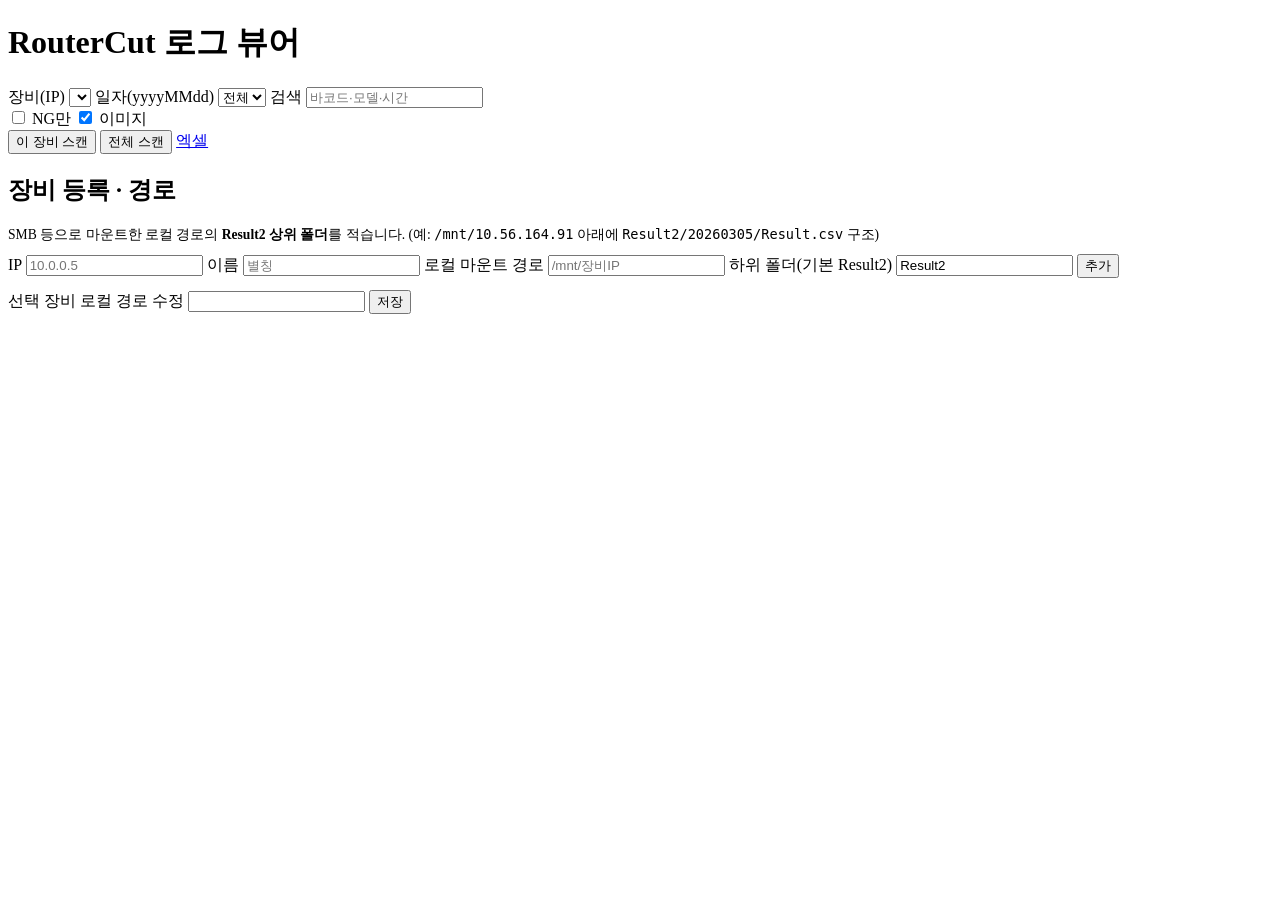
==== templates/index.html @ 77768dec "Initial commit: Flask routercut log viewer and scanner" ====
<!DOCTYPE html>
<html lang="ko">
<head>
  <meta charset="utf-8"/>
  <meta name="viewport" content="width=device-width, initial-scale=1"/>
  <title>RouterCut Log</title>
  <link rel="stylesheet" href="{{ url_for('static', filename='style.css') }}"/>
</head>
<body>
<header class="top">
  <h1>RouterCut 로그 뷰어</h1>
  <div class="toolbar">
    <label class="field">장비(IP)
      <select id="hostSelect"></select>
    </label>
    <label class="field">일자(yyyyMMdd)
      <select id="dateSelect">
        <option value="">전체</option>
      </select>
    </label>
    <label class="field">검색
      <input id="searchInput" type="search" placeholder="바코드·모델·시간"/>
    </label>
    <div class="toggles">
      <label class="toggle"><input type="checkbox" id="ngOnly"/> NG만</label>
      <label class="toggle"><input type="checkbox" id="showImg" checked/> 이미지</label>
    </div>
    <button type="button" class="primary" id="btnScan">이 장비 스캔</button>
    <button type="button" id="btnScanAll">전체 스캔</button>
    <a class="btn" id="btnExport" href="#">엑셀</a>
  </div>
</header>

<main>
  <div class="stats" id="stats"></div>
  <div id="tableHost" class="table-wrap"></div>

  <section class="panel">
    <h2>장비 등록 · 경로</h2>
    <p style="margin:0 0 10px;font-size:0.85rem;color:var(--muted)">
      SMB 등으로 마운트한 로컬 경로의 <strong>Result2 상위 폴더</strong>를 적습니다.
      (예: <code>/mnt/10.56.164.91</code> 아래에 <code>Result2/20260305/Result.csv</code> 구조)
    </p>
    <div class="grid-form">
      <label class="field">IP
        <input id="newIp" type="text" placeholder="10.0.0.5"/>
      </label>
      <label class="field">이름
        <input id="newName" type="text" placeholder="별칭"/>
      </label>
      <label class="field">로컬 마운트 경로
        <input id="newRoot" type="text" placeholder="/mnt/장비IP"/>
      </label>
      <label class="field">하위 폴더(기본 Result2)
        <input id="newSub" type="text" value="Result2"/>
      </label>
      <button type="button" class="primary" id="btnAddHost">추가</button>
    </div>
    <div class="msg" id="hostMsg"></div>
    <div style="margin-top:12px">
      <label class="field">선택 장비 로컬 경로 수정
        <input id="editRoot" type="text"/>
      </label>
      <button type="button" id="btnSaveHost">저장</button>
    </div>
  </section>
</main>

<script>
(function () {
  const $ = (id) => document.getElementById(id);

  const state = { hosts: [], columns: [], rows: [] };

  async function fetchJSON(url, opt) {
    const r = await fetch(url, opt);
    const data = await r.json().catch(() => ({}));
    if (!r.ok) throw new Error(data.error || r.statusText);
    return data;
  }

  async function loadHosts() {
    state.hosts = await fetchJSON("/api/hosts");
    const sel = $("hostSelect");
    sel.innerHTML = state.hosts.map(h =>
      `<option value="${h.id}">${h.ip} — ${h.name || ""}</option>`
    ).join("");
    const h = state.hosts.find(x => x.id === +sel.value) || state.hosts[0];
    if (h) {
      $("editRoot").value = h.local_root || "";
    }
  }

  async function loadDates() {
    const hid = $("hostSelect").value;
    const q = hid ? `?host_id=${encodeURIComponent(hid)}` : "";
    const dates = await fetchJSON("/api/dates" + q);
    const ds = $("dateSelect");
    const cur = ds.value;
    ds.innerHTML = `<option value="">전체</option>` +
      dates.map(d => `<option value="${d}">${d}</option>`).join("");
    if ([...ds.options].some(o => o.value === cur)) ds.value = cur;
  }

  function queryParams() {
    const p = new URLSearchParams();
    const hid = $("hostSelect").value;
    const d = $("dateSelect").value;
    const q = $("searchInput").value.trim();
    if (hid) p.set("host_id", hid);
    if (d) p.set("date", d);
    if (q) p.set("q", q);
    if ($("ngOnly").checked) p.set("ng_only", "1");
    p.set("pivot", "1");
    return p;
  }

  function updateExportLink() {
    const p = queryParams();
    $("btnExport").href = "/api/export.xlsx?" + p.toString();
  }

  async function loadRecords() {
    updateExportLink();
    const host = $("tableHost");
    host.classList.add("loading");
    try {
      const p = queryParams();
      const data = await fetchJSON("/api/records?" + p.toString());
      state.columns = data.columns || [];
      state.rows = data.rows || [];
      renderTable();
      $("stats").textContent = `행 ${state.rows.length.toLocaleString()} · 피벗 컬럼 ${state.columns.length}개`;
    } catch (e) {
      $("stats").textContent = "오류: " + e.message;
      host.innerHTML = "";
    } finally {
      host.classList.remove("loading");
    }
  }

  function hideCols() {
    const hide = new Set(["has_ng"]);
    if (!$("showImg").checked) hide.add("image_file");
    return hide;
  }

  function renderTable() {
    const hide = hideCols();
    const cols = state.columns.filter(c => !hide.has(c));
    const showImage = $("showImg").checked;
    let html = "<table class='data'><thead><tr>";
    for (const c of cols) {
      if (c === "image_file" && showImage) {
        html += "<th>image</th>";
        continue;
      }
      html += `<th>${escapeHtml(c)}</th>`;
    }
    html += "</tr></thead><tbody>";
    for (const row of state.rows) {
      const ng = row.has_ng;
      html += `<tr class="${ng ? "row-ng" : ""}">`;
      for (const c of cols) {
        if (c === "image_file" && showImage) {
          html += "<td>" + imageCell(row) + "</td>";
          continue;
        }
        const v = row[c];
        let cls = "";
        if (typeof v === "string" && v === "OK") cls = "cell-ok";
        if (typeof v === "string" && v === "NG") cls = "cell-ng";
        html += `<td class="${cls}">${formatCell(v)}</td>`;
      }
      html += "</tr>";
    }
    html += "</tbody></table>";
    $("tableHost").innerHTML = html;
  }

  function imageCell(row) {
    const f = row.image_file;
    if (!f) return "";
    const p = new URLSearchParams({
      host_id: String(row.host_id),
      folder_date: row.folder_date || "",
      file: f
    });
    const u = "/api/image?" + p.toString();
    return `<img class="thumb" src="${escapeHtml(u)}" alt="" loading="lazy"
      onerror="this.replaceWith(document.createTextNode('–'))"/>`;
  }

  function formatCell(v) {
    if (v === null || v === undefined) return "";
    if (typeof v === "boolean") return v ? "Y" : "";
    return escapeHtml(String(v));
  }

  function escapeHtml(s) {
    return s.replace(/&/g, "&amp;")
      .replace(/</g, "&lt;")
      .replace(/>/g, "&gt;")
      .replace(/"/g, "&quot;");
  }

  $("hostSelect").addEventListener("change", async () => {
    const h = state.hosts.find(x => x.id === +$("hostSelect").value);
    if (h) $("editRoot").value = h.local_root || "";
    await loadDates();
    await loadRecords();
  });
  $("dateSelect").addEventListener("change", loadRecords);
  $("searchInput").addEventListener("input", debounce(loadRecords, 320));
  $("ngOnly").addEventListener("change", loadRecords);
  $("showImg").addEventListener("change", renderTable);

  function debounce(fn, ms) {
    let t;
    return function () {
 clearTimeout(t);
      t = setTimeout(() => fn.apply(this, arguments), ms);
    };
  }

  $("btnScan").addEventListener("click", async () => {
    const hid = $("hostSelect").value;
    if (!hid) return;
    $("btnScan").disabled = true;
    try {
      const res = await fetchJSON(`/api/hosts/${hid}/scan`, { method: "POST" });
      $("stats").textContent = res.ok
        ? `스캔 완료 — 처리 ${res.rows}행 · 폴더 ${(res.folders || []).join(", ")}`
        : "스캔 실패: " + (res.error || "");
      await loadDates();
      await loadRecords();
    } catch (e) {
      $("stats").textContent = "스캔 오류: " + e.message;
    } finally {
      $("btnScan").disabled = false;
    }
  });

  $("btnScanAll").addEventListener("click", async () => {
    $("btnScanAll").disabled = true;
    try {
      const res = await fetchJSON("/api/scan_all", { method: "POST" });
      const parts = (res.results || []).map(x =>
        `#${x.host_id}: ${x.ok ? x.rows + "행" : x.error}`
      );
      $("stats").textContent = parts.join(" · ");
      await loadDates();
      await loadRecords();
    } catch (e) {
      $("stats").textContent = "오류: " + e.message;
    } finally {
      $("btnScanAll").disabled = false;
    }
  });

  $("btnAddHost").addEventListener("click", async () => {
    const ip = $("newIp").value.trim();
    const name = $("newName").value.trim();
    const local_root = $("newRoot").value.trim();
    const result_subdir = ($("newSub").value.trim() || "Result2");
    $("hostMsg").textContent = "";
    if (!ip || !local_root) {
      $("hostMsg").textContent = "IP와 로컬 경로는 필수입니다.";
      $("hostMsg").className = "msg err";
      return;
    }
    try {
      await fetchJSON("/api/hosts", {
        method: "POST",
        headers: { "Content-Type": "application/json" },
        body: JSON.stringify({ ip, name, local_root, result_subdir })
      });
      $("hostMsg").textContent = "등록됨.";
      $("hostMsg").className = "msg ok";
      $("newIp").value = "";
      $("newName").value = "";
      $("newRoot").value = "";
      await loadHosts();
      await loadDates();
    } catch (e) {
      $("hostMsg").textContent = e.message;
      $("hostMsg").className = "msg err";
    }
  });

  $("btnSaveHost").addEventListener("click", async () => {
    const hid = $("hostSelect").value;
    const local_root = $("editRoot").value.trim();
    $("hostMsg").textContent = "";
    if (!hid) return;
    try {
      await fetchJSON(`/api/hosts/${hid}`, {
        method: "PATCH",
        headers: { "Content-Type": "application/json" },
        body: JSON.stringify({ local_root })
      });
      $("hostMsg").textContent = "경로 저장됨.";
      $("hostMsg").className = "msg ok";
      await loadHosts();
    } catch (e) {
      $("hostMsg").textContent = e.message;
      $("hostMsg").className = "msg err";
    }
  });

  (async function init() {
    await loadHosts();
    await loadDates();
    await loadRecords();
  })();
})();
</script>
</body>
</html>
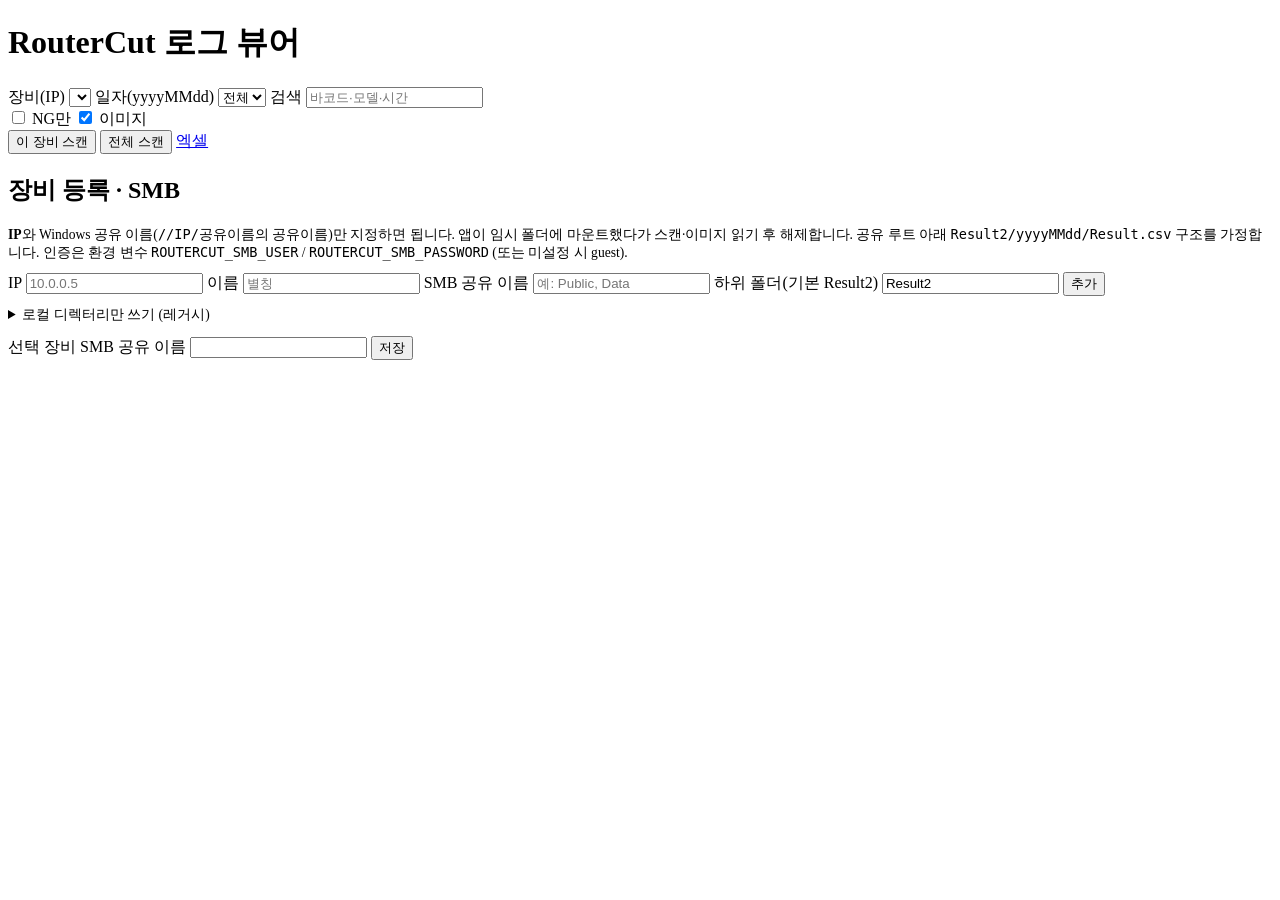
==== commit 31aa67fa: "feat: dynamic SMB mount to ephemeral paths (no /mnt/<ip>) - Add smb_mount with refcount mount/umount" ====
--- a/templates/index.html
+++ b/templates/index.html
@@ -36,10 +36,12 @@
   <div id="tableHost" class="table-wrap"></div>
 
   <section class="panel">
-    <h2>장비 등록 · 경로</h2>
+    <h2>장비 등록 · SMB</h2>
     <p style="margin:0 0 10px;font-size:0.85rem;color:var(--muted)">
-      SMB 등으로 마운트한 로컬 경로의 <strong>Result2 상위 폴더</strong>를 적습니다.
-      (예: <code>/mnt/10.56.164.91</code> 아래에 <code>Result2/20260305/Result.csv</code> 구조)
+      <strong>IP</strong>와 Windows 공유 이름(<code>//IP/공유이름</code>의 공유이름)만 지정하면 됩니다.
+      앱이 임시 폴더에 마운트했다가 스캔·이미지 읽기 후 해제합니다. 공유 루트 아래
+      <code>Result2/yyyyMMdd/Result.csv</code> 구조를 가정합니다. 인증은 환경 변수
+      <code>ROUTERCUT_SMB_USER</code> / <code>ROUTERCUT_SMB_PASSWORD</code> (또는 미설정 시 guest).
     </p>
     <div class="grid-form">
       <label class="field">IP
@@ -48,18 +50,24 @@
       <label class="field">이름
         <input id="newName" type="text" placeholder="별칭"/>
       </label>
-      <label class="field">로컬 마운트 경로
-        <input id="newRoot" type="text" placeholder="/mnt/장비IP"/>
+      <label class="field">SMB 공유 이름
+        <input id="newShare" type="text" placeholder="예: Public, Data"/>
       </label>
       <label class="field">하위 폴더(기본 Result2)
         <input id="newSub" type="text" value="Result2"/>
       </label>
       <button type="button" class="primary" id="btnAddHost">추가</button>
     </div>
+    <details style="margin-top:10px;font-size:0.85rem;color:var(--muted)">
+      <summary>로컬 디렉터리만 쓰기 (레거시)</summary>
+      <label class="field" style="margin-top:8px">절대 경로 (공유 이름 비울 때)
+        <input id="newLocalRoot" type="text" placeholder="/이미/마운트된/경로"/>
+      </label>
+    </details>
     <div class="msg" id="hostMsg"></div>
     <div style="margin-top:12px">
-      <label class="field">선택 장비 로컬 경로 수정
-        <input id="editRoot" type="text"/>
+      <label class="field"><span id="editLabel">선택 장비 SMB 공유 이름</span>
+        <input id="editPath" type="text"/>
       </label>
       <button type="button" id="btnSaveHost">저장</button>
     </div>
@@ -86,8 +94,18 @@
       `<option value="${h.id}">${h.ip} — ${h.name || ""}</option>`
     ).join("");
     const h = state.hosts.find(x => x.id === +sel.value) || state.hosts[0];
-    if (h) {
-      $("editRoot").value = h.local_root || "";
+    syncEditPanel(h);
+  }
+
+  function syncEditPanel(h) {
+    if (!h) return;
+    const sh = (h.smb_share || "").trim();
+    if (sh) {
+      $("editLabel").textContent = "선택 장비 SMB 공유 이름";
+      $("editPath").value = sh;
+    } else {
+      $("editLabel").textContent = "선택 장비 로컬 절대 경로";
+      $("editPath").value = h.local_root || "";
     }
   }
 
@@ -206,7 +224,7 @@
 
   $("hostSelect").addEventListener("change", async () => {
     const h = state.hosts.find(x => x.id === +$("hostSelect").value);
-    if (h) $("editRoot").value = h.local_root || "";
+    if (h) syncEditPanel(h);
     await loadDates();
     await loadRecords();
   });
@@ -261,25 +279,30 @@
   $("btnAddHost").addEventListener("click", async () => {
     const ip = $("newIp").value.trim();
     const name = $("newName").value.trim();
-    const local_root = $("newRoot").value.trim();
+    const smb_share = $("newShare").value.trim();
+    const local_root = $("newLocalRoot").value.trim();
     const result_subdir = ($("newSub").value.trim() || "Result2");
     $("hostMsg").textContent = "";
-    if (!ip || !local_root) {
-      $("hostMsg").textContent = "IP와 로컬 경로는 필수입니다.";
+    if (!ip || (!smb_share && !local_root)) {
+      $("hostMsg").textContent = "IP와 SMB 공유 이름(또는 로컬 절대 경로)이 필요합니다.";
       $("hostMsg").className = "msg err";
       return;
     }
     try {
+      const body = { ip, name, result_subdir };
+      if (smb_share) body.smb_share = smb_share;
+      if (local_root) body.local_root = local_root;
       await fetchJSON("/api/hosts", {
         method: "POST",
         headers: { "Content-Type": "application/json" },
-        body: JSON.stringify({ ip, name, local_root, result_subdir })
+        body: JSON.stringify(body)
       });
       $("hostMsg").textContent = "등록됨.";
       $("hostMsg").className = "msg ok";
       $("newIp").value = "";
       $("newName").value = "";
-      $("newRoot").value = "";
+      $("newShare").value = "";
+      $("newLocalRoot").value = "";
       await loadHosts();
       await loadDates();
     } catch (e) {
@@ -290,14 +313,18 @@
 
   $("btnSaveHost").addEventListener("click", async () => {
     const hid = $("hostSelect").value;
-    const local_root = $("editRoot").value.trim();
+    const val = $("editPath").value.trim();
     $("hostMsg").textContent = "";
     if (!hid) return;
+    const h = state.hosts.find(x => x.id === +hid);
+    const body = (h && (h.smb_share || "").trim())
+      ? { smb_share: val }
+      : { local_root: val };
     try {
       await fetchJSON(`/api/hosts/${hid}`, {
         method: "PATCH",
         headers: { "Content-Type": "application/json" },
-        body: JSON.stringify({ local_root })
+        body: JSON.stringify(body)
       });
       $("hostMsg").textContent = "경로 저장됨.";
       $("hostMsg").className = "msg ok";
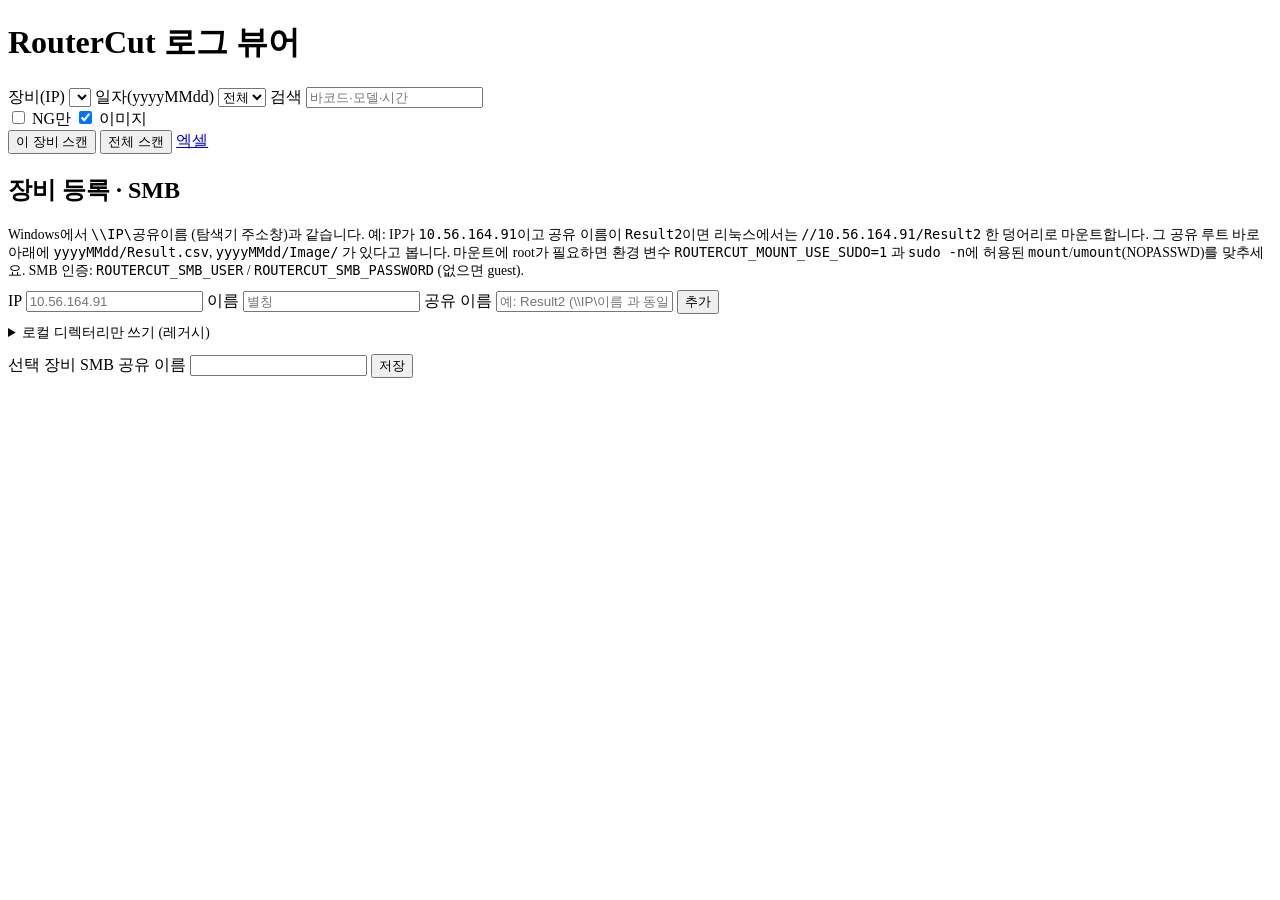
==== commit b52f8e0b: "refactor: single SMB share root; sudo mount; background script - Drop result_subdir from paths: data" ====
--- a/templates/index.html
+++ b/templates/index.html
@@ -38,23 +38,23 @@
   <section class="panel">
     <h2>장비 등록 · SMB</h2>
     <p style="margin:0 0 10px;font-size:0.85rem;color:var(--muted)">
-      <strong>IP</strong>와 Windows 공유 이름(<code>//IP/공유이름</code>의 공유이름)만 지정하면 됩니다.
-      앱이 임시 폴더에 마운트했다가 스캔·이미지 읽기 후 해제합니다. 공유 루트 아래
-      <code>Result2/yyyyMMdd/Result.csv</code> 구조를 가정합니다. 인증은 환경 변수
-      <code>ROUTERCUT_SMB_USER</code> / <code>ROUTERCUT_SMB_PASSWORD</code> (또는 미설정 시 guest).
+      Windows에서 <code>\\IP\공유이름</code> (탐색기 주소창)과 같습니다. 예: IP가
+      <code>10.56.164.91</code>이고 공유 이름이 <code>Result2</code>이면 리눅스에서는
+      <code>//10.56.164.91/Result2</code> 한 덩어리로 마운트합니다. 그 공유 루트 바로 아래에
+      <code>yyyyMMdd/Result.csv</code>, <code>yyyyMMdd/Image/</code> 가 있다고 봅니다.
+      마운트에 root가 필요하면 환경 변수 <code>ROUTERCUT_MOUNT_USE_SUDO=1</code> 과
+      <code>sudo -n</code>에 허용된 <code>mount</code>/<code>umount</code>(NOPASSWD)를 맞추세요.
+      SMB 인증: <code>ROUTERCUT_SMB_USER</code> / <code>ROUTERCUT_SMB_PASSWORD</code> (없으면 guest).
     </p>
     <div class="grid-form">
       <label class="field">IP
-        <input id="newIp" type="text" placeholder="10.0.0.5"/>
+        <input id="newIp" type="text" placeholder="10.56.164.91"/>
       </label>
       <label class="field">이름
         <input id="newName" type="text" placeholder="별칭"/>
       </label>
-      <label class="field">SMB 공유 이름
-        <input id="newShare" type="text" placeholder="예: Public, Data"/>
-      </label>
-      <label class="field">하위 폴더(기본 Result2)
-        <input id="newSub" type="text" value="Result2"/>
+      <label class="field">공유 이름
+        <input id="newShare" type="text" placeholder="예: Result2 (\\IP\이름 과 동일)"/>
       </label>
       <button type="button" class="primary" id="btnAddHost">추가</button>
     </div>
@@ -101,7 +101,7 @@
     if (!h) return;
     const sh = (h.smb_share || "").trim();
     if (sh) {
-      $("editLabel").textContent = "선택 장비 SMB 공유 이름";
+      $("editLabel").textContent = "선택 장비 공유 이름";
       $("editPath").value = sh;
     } else {
       $("editLabel").textContent = "선택 장비 로컬 절대 경로";
@@ -281,7 +281,6 @@
     const name = $("newName").value.trim();
     const smb_share = $("newShare").value.trim();
     const local_root = $("newLocalRoot").value.trim();
-    const result_subdir = ($("newSub").value.trim() || "Result2");
     $("hostMsg").textContent = "";
     if (!ip || (!smb_share && !local_root)) {
       $("hostMsg").textContent = "IP와 SMB 공유 이름(또는 로컬 절대 경로)이 필요합니다.";
@@ -289,7 +288,7 @@
       return;
     }
     try {
-      const body = { ip, name, result_subdir };
+      const body = { ip, name };
       if (smb_share) body.smb_share = smb_share;
       if (local_root) body.local_root = local_root;
       await fetchJSON("/api/hosts", {
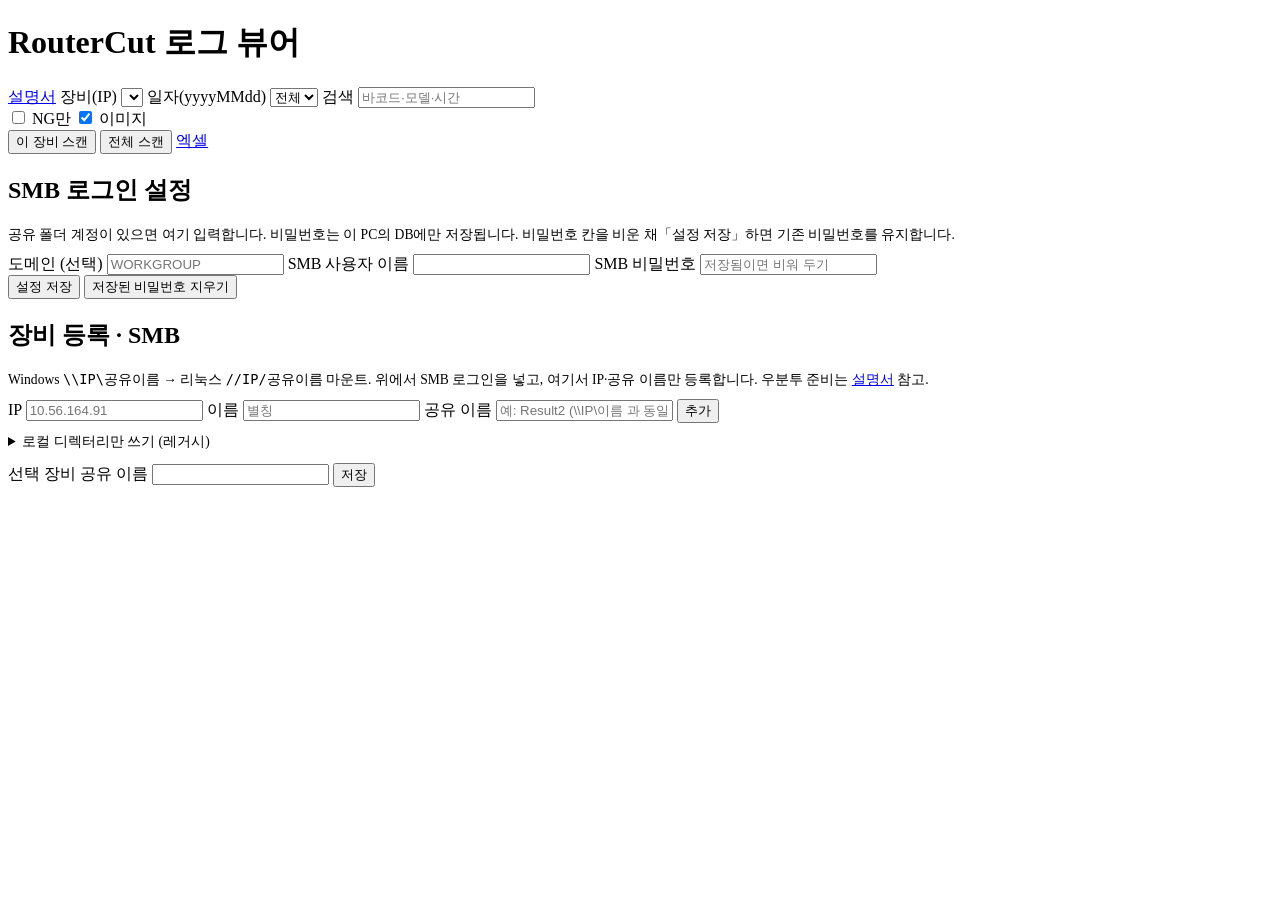
==== commit 724af0a8: "feat: SMB login in settings, Ubuntu help page, port 15777 - app_settings table + /api/settings; DB c" ====
--- a/templates/index.html
+++ b/templates/index.html
@@ -10,6 +10,7 @@
 <header class="top">
   <h1>RouterCut 로그 뷰어</h1>
   <div class="toolbar">
+    <a class="btn" href="/help" target="_blank" rel="noopener">설명서</a>
     <label class="field">장비(IP)
       <select id="hostSelect"></select>
     </label>
@@ -36,15 +37,32 @@
   <div id="tableHost" class="table-wrap"></div>
 
   <section class="panel">
+    <h2>SMB 로그인 설정</h2>
+    <p style="margin:0 0 10px;font-size:0.85rem;color:var(--muted)">
+      공유 폴더 계정이 있으면 여기 입력합니다. 비밀번호는 이 PC의 DB에만 저장됩니다.
+      비밀번호 칸을 비운 채「설정 저장」하면 기존 비밀번호를 유지합니다.
+    </p>
+    <div class="grid-form">
+      <label class="field">도메인 (선택)
+        <input id="setDomain" type="text" placeholder="WORKGROUP"/>
+      </label>
+      <label class="field">SMB 사용자 이름
+        <input id="setUser" type="text" autocomplete="username"/>
+      </label>
+      <label class="field">SMB 비밀번호
+        <input id="setPassword" type="password" autocomplete="current-password"
+          placeholder="저장됨이면 비워 두기"/>
+      </label>
+    </div>
+    <button type="button" class="primary" id="btnSaveSettings">설정 저장</button>
+    <button type="button" id="btnClearPw">저장된 비밀번호 지우기</button>
+    <div class="msg" id="setMsg"></div>
+  </section>
+
+  <section class="panel">
     <h2>장비 등록 · SMB</h2>
     <p style="margin:0 0 10px;font-size:0.85rem;color:var(--muted)">
-      Windows에서 <code>\\IP\공유이름</code> (탐색기 주소창)과 같습니다. 예: IP가
-      <code>10.56.164.91</code>이고 공유 이름이 <code>Result2</code>이면 리눅스에서는
-      <code>//10.56.164.91/Result2</code> 한 덩어리로 마운트합니다. 그 공유 루트 바로 아래에
-      <code>yyyyMMdd/Result.csv</code>, <code>yyyyMMdd/Image/</code> 가 있다고 봅니다.
-      마운트에 root가 필요하면 환경 변수 <code>ROUTERCUT_MOUNT_USE_SUDO=1</code> 과
-      <code>sudo -n</code>에 허용된 <code>mount</code>/<code>umount</code>(NOPASSWD)를 맞추세요.
-      SMB 인증: <code>ROUTERCUT_SMB_USER</code> / <code>ROUTERCUT_SMB_PASSWORD</code> (없으면 guest).
+      Windows <code>\\IP\공유이름</code> → 리눅스 <code>//IP/공유이름</code> 마운트. 위에서 SMB 로그인을 넣고, 여기서 IP·공유 이름만 등록합니다. 우분투 준비는 <a href="/help" target="_blank" rel="noopener">설명서</a> 참고.
     </p>
     <div class="grid-form">
       <label class="field">IP
@@ -66,7 +84,7 @@
     </details>
     <div class="msg" id="hostMsg"></div>
     <div style="margin-top:12px">
-      <label class="field"><span id="editLabel">선택 장비 SMB 공유 이름</span>
+      <label class="field"><span id="editLabel">선택 장비 공유 이름</span>
         <input id="editPath" type="text"/>
       </label>
       <button type="button" id="btnSaveHost">저장</button>
@@ -85,6 +103,16 @@
     const data = await r.json().catch(() => ({}));
     if (!r.ok) throw new Error(data.error || r.statusText);
     return data;
+  }
+
+  async function loadSettings() {
+    const s = await fetchJSON("/api/settings");
+    $("setUser").value = s.smb_user || "";
+    $("setDomain").value = s.smb_domain || "";
+    $("setPassword").value = "";
+    $("setPassword").placeholder = s.smb_password_set
+      ? "· 저장됨 · 바꾸려면 입력"
+      : "비밀번호";
   }
 
   async function loadHosts() {
@@ -310,6 +338,47 @@
     }
   });
 
+  $("btnSaveSettings").addEventListener("click", async () => {
+    $("setMsg").textContent = "";
+    const body = {
+      smb_user: $("setUser").value.trim(),
+      smb_domain: $("setDomain").value.trim(),
+    };
+    const pw = $("setPassword").value;
+    if (pw) body.smb_password = pw;
+    try {
+      await fetchJSON("/api/settings", {
+        method: "PATCH",
+        headers: { "Content-Type": "application/json" },
+        body: JSON.stringify(body),
+      });
+      $("setMsg").textContent = "저장했습니다.";
+      $("setMsg").className = "msg ok";
+      $("setPassword").value = "";
+      await loadSettings();
+    } catch (e) {
+      $("setMsg").textContent = e.message;
+      $("setMsg").className = "msg err";
+    }
+  });
+
+  $("btnClearPw").addEventListener("click", async () => {
+    $("setMsg").textContent = "";
+    try {
+      await fetchJSON("/api/settings", {
+        method: "PATCH",
+        headers: { "Content-Type": "application/json" },
+        body: JSON.stringify({ smb_password: "" }),
+      });
+      $("setMsg").textContent = "비밀번호를 지웠습니다.";
+      $("setMsg").className = "msg ok";
+      await loadSettings();
+    } catch (e) {
+      $("setMsg").textContent = e.message;
+      $("setMsg").className = "msg err";
+    }
+  });
+
   $("btnSaveHost").addEventListener("click", async () => {
     const hid = $("hostSelect").value;
     const val = $("editPath").value.trim();
@@ -335,6 +404,7 @@
   });
 
   (async function init() {
+    await loadSettings();
     await loadHosts();
     await loadDates();
     await loadRecords();
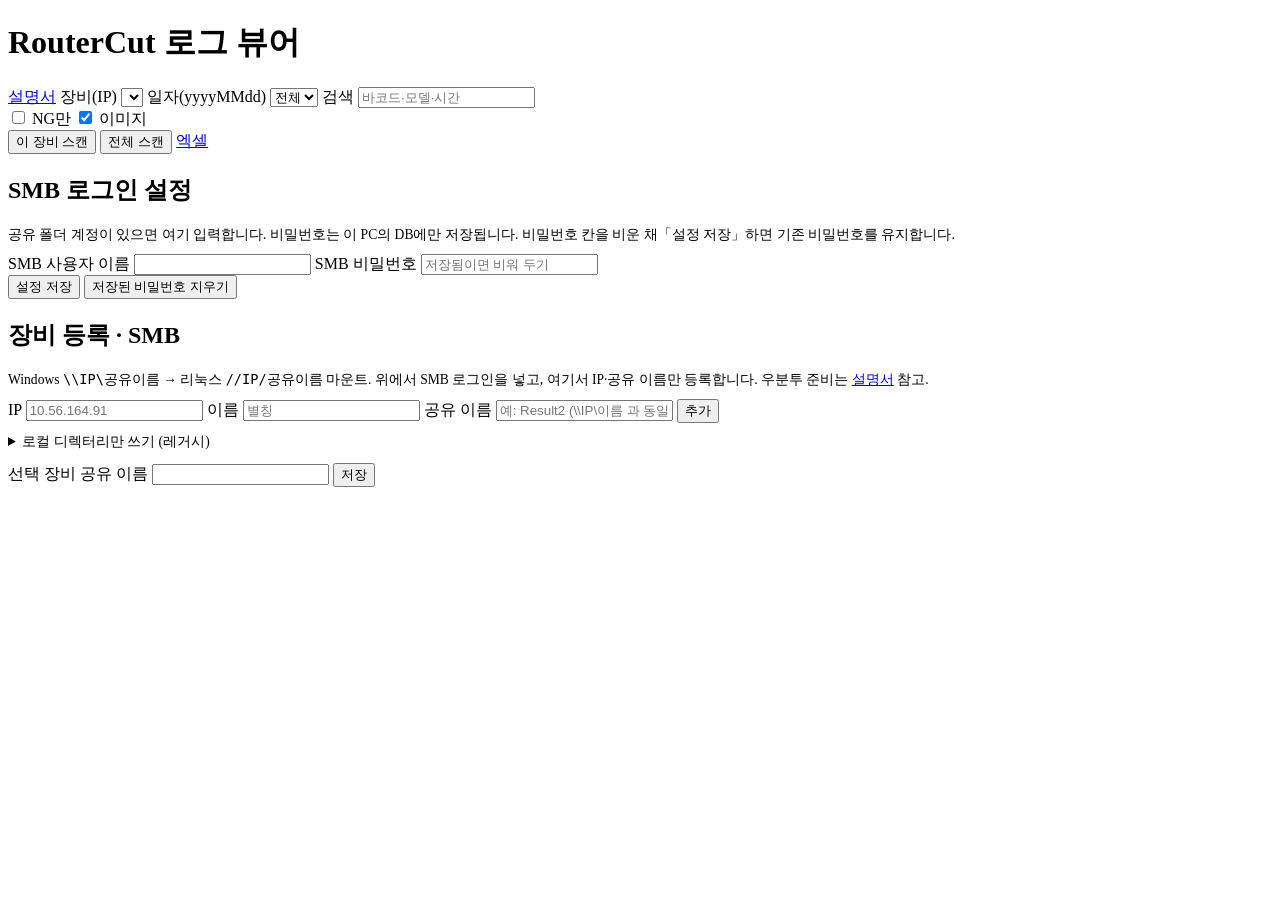
==== commit e87134af: "chore: drop WORKGROUP/domain from UI; clarify local DB storage Made-with: Cursor" ====
--- a/templates/index.html
+++ b/templates/index.html
@@ -43,9 +43,6 @@
       비밀번호 칸을 비운 채「설정 저장」하면 기존 비밀번호를 유지합니다.
     </p>
     <div class="grid-form">
-      <label class="field">도메인 (선택)
-        <input id="setDomain" type="text" placeholder="WORKGROUP"/>
-      </label>
       <label class="field">SMB 사용자 이름
         <input id="setUser" type="text" autocomplete="username"/>
       </label>
@@ -108,7 +105,6 @@
   async function loadSettings() {
     const s = await fetchJSON("/api/settings");
     $("setUser").value = s.smb_user || "";
-    $("setDomain").value = s.smb_domain || "";
     $("setPassword").value = "";
     $("setPassword").placeholder = s.smb_password_set
       ? "· 저장됨 · 바꾸려면 입력"
@@ -340,10 +336,7 @@
 
   $("btnSaveSettings").addEventListener("click", async () => {
     $("setMsg").textContent = "";
-    const body = {
-      smb_user: $("setUser").value.trim(),
-      smb_domain: $("setDomain").value.trim(),
-    };
+    const body = { smb_user: $("setUser").value.trim() };
     const pw = $("setPassword").value;
     if (pw) body.smb_password = pw;
     try {
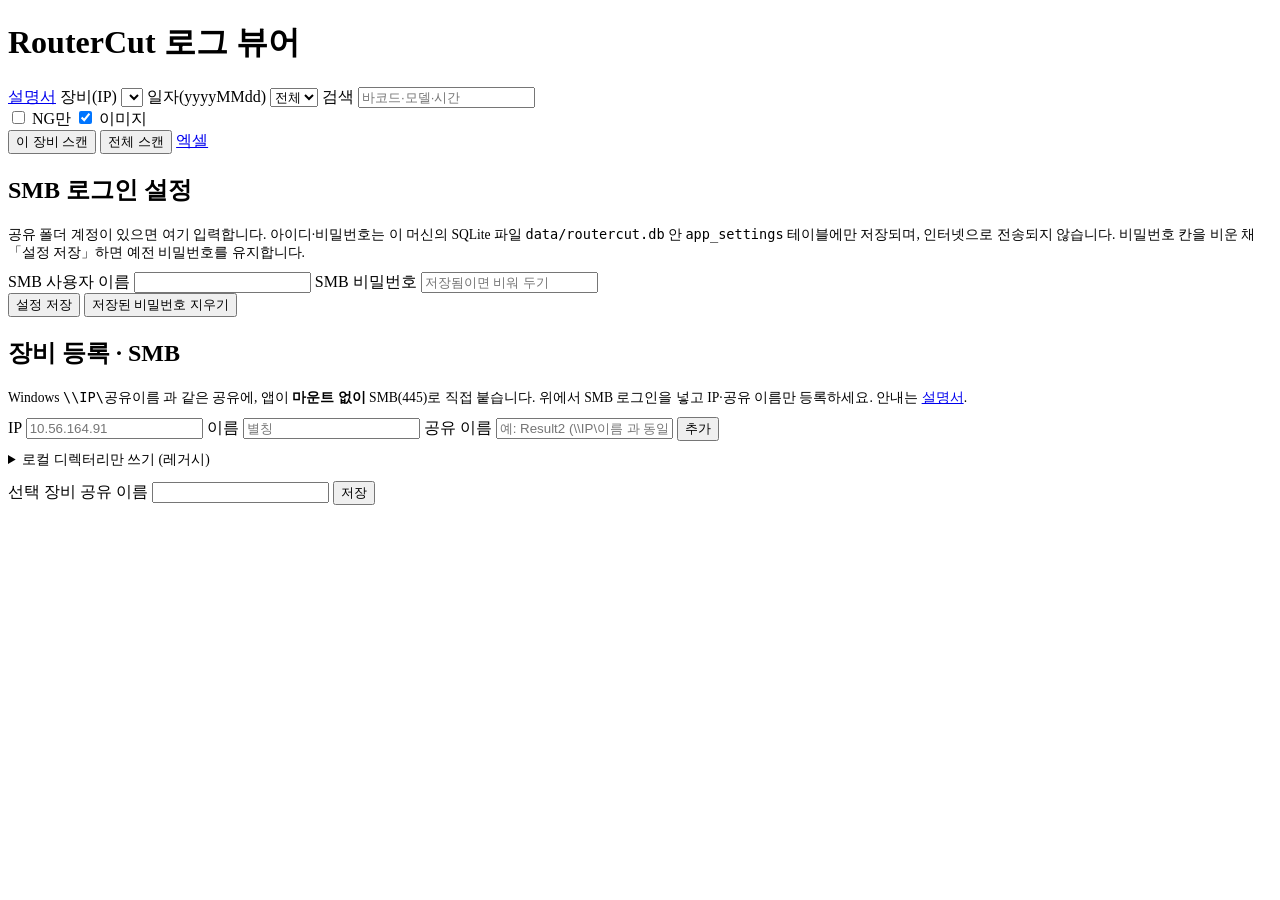
==== commit a35ab6e2: "fix(smb): use smbprotocol instead of kernel mount (no root/sudo) - Remove smb_mount/CIFS mount; scan" ====
--- a/templates/index.html
+++ b/templates/index.html
@@ -39,8 +39,9 @@
   <section class="panel">
     <h2>SMB 로그인 설정</h2>
     <p style="margin:0 0 10px;font-size:0.85rem;color:var(--muted)">
-      공유 폴더 계정이 있으면 여기 입력합니다. 비밀번호는 이 PC의 DB에만 저장됩니다.
-      비밀번호 칸을 비운 채「설정 저장」하면 기존 비밀번호를 유지합니다.
+      공유 폴더 계정이 있으면 여기 입력합니다. 아이디·비밀번호는 이 머신의 SQLite 파일
+      <code>data/routercut.db</code> 안 <code>app_settings</code> 테이블에만 저장되며,
+      인터넷으로 전송되지 않습니다. 비밀번호 칸을 비운 채「설정 저장」하면 예전 비밀번호를 유지합니다.
     </p>
     <div class="grid-form">
       <label class="field">SMB 사용자 이름
@@ -59,7 +60,7 @@
   <section class="panel">
     <h2>장비 등록 · SMB</h2>
     <p style="margin:0 0 10px;font-size:0.85rem;color:var(--muted)">
-      Windows <code>\\IP\공유이름</code> → 리눅스 <code>//IP/공유이름</code> 마운트. 위에서 SMB 로그인을 넣고, 여기서 IP·공유 이름만 등록합니다. 우분투 준비는 <a href="/help" target="_blank" rel="noopener">설명서</a> 참고.
+      Windows <code>\\IP\공유이름</code> 과 같은 공유에, 앱이 <strong>마운트 없이</strong> SMB(445)로 직접 붙습니다. 위에서 SMB 로그인을 넣고 IP·공유 이름만 등록하세요. 안내는 <a href="/help" target="_blank" rel="noopener">설명서</a>.
     </p>
     <div class="grid-form">
       <label class="field">IP
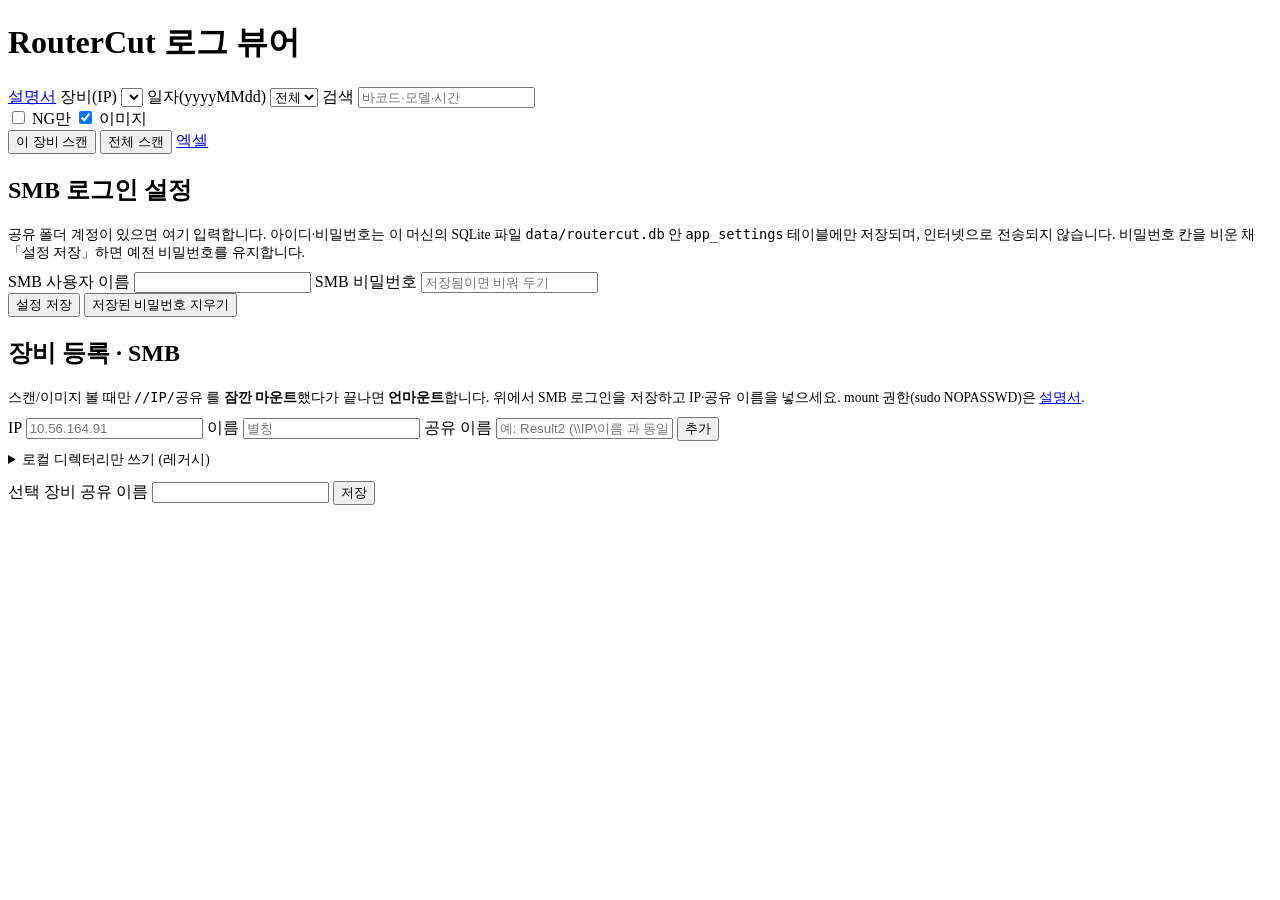
==== commit 57de9dfe: "feat: restore dynamic CIFS mount; fix SMB local_root and DB durability - Reintroduce smb_mount with " ====
--- a/templates/index.html
+++ b/templates/index.html
@@ -60,7 +60,7 @@
   <section class="panel">
     <h2>장비 등록 · SMB</h2>
     <p style="margin:0 0 10px;font-size:0.85rem;color:var(--muted)">
-      Windows <code>\\IP\공유이름</code> 과 같은 공유에, 앱이 <strong>마운트 없이</strong> SMB(445)로 직접 붙습니다. 위에서 SMB 로그인을 넣고 IP·공유 이름만 등록하세요. 안내는 <a href="/help" target="_blank" rel="noopener">설명서</a>.
+      스캔/이미지 볼 때만 <code>//IP/공유</code> 를 <strong>잠깐 마운트</strong>했다가 끝나면 <strong>언마운트</strong>합니다. 위에서 SMB 로그인을 저장하고 IP·공유 이름을 넣으세요. mount 권한(sudo NOPASSWD)은 <a href="/help" target="_blank" rel="noopener">설명서</a>.
     </p>
     <div class="grid-form">
       <label class="field">IP
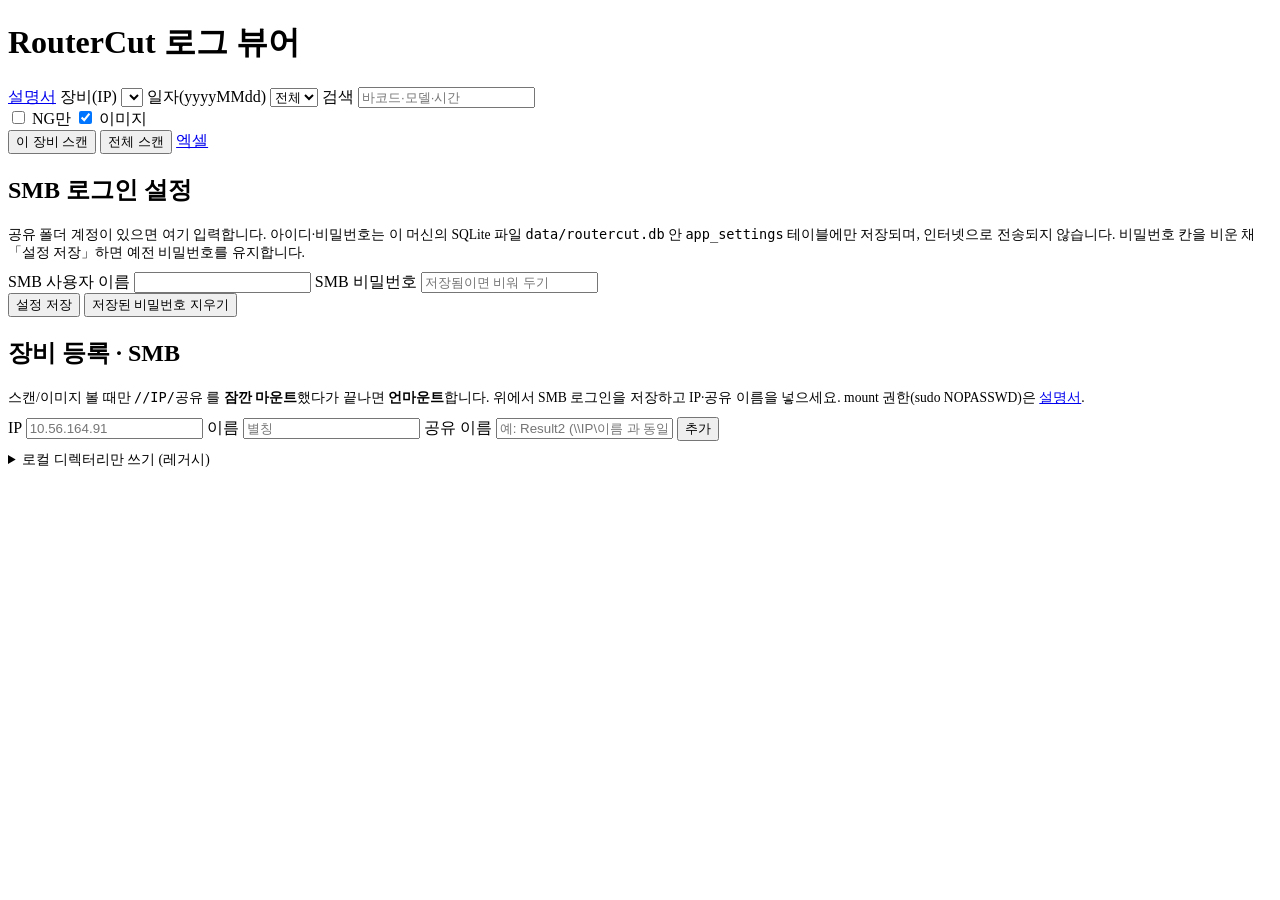
==== commit 3e1fe45c: "ui: remove selected-host share/path edit row Made-with: Cursor" ====
--- a/templates/index.html
+++ b/templates/index.html
@@ -81,12 +81,6 @@
       </label>
     </details>
     <div class="msg" id="hostMsg"></div>
-    <div style="margin-top:12px">
-      <label class="field"><span id="editLabel">선택 장비 공유 이름</span>
-        <input id="editPath" type="text"/>
-      </label>
-      <button type="button" id="btnSaveHost">저장</button>
-    </div>
   </section>
 </main>
 
@@ -118,20 +112,6 @@
     sel.innerHTML = state.hosts.map(h =>
       `<option value="${h.id}">${h.ip} — ${h.name || ""}</option>`
     ).join("");
-    const h = state.hosts.find(x => x.id === +sel.value) || state.hosts[0];
-    syncEditPanel(h);
-  }
-
-  function syncEditPanel(h) {
-    if (!h) return;
-    const sh = (h.smb_share || "").trim();
-    if (sh) {
-      $("editLabel").textContent = "선택 장비 공유 이름";
-      $("editPath").value = sh;
-    } else {
-      $("editLabel").textContent = "선택 장비 로컬 절대 경로";
-      $("editPath").value = h.local_root || "";
-    }
   }
 
   async function loadDates() {
@@ -248,8 +228,6 @@
   }
 
   $("hostSelect").addEventListener("change", async () => {
-    const h = state.hosts.find(x => x.id === +$("hostSelect").value);
-    if (h) syncEditPanel(h);
     await loadDates();
     await loadRecords();
   });
@@ -373,30 +351,6 @@
     }
   });
 
-  $("btnSaveHost").addEventListener("click", async () => {
-    const hid = $("hostSelect").value;
-    const val = $("editPath").value.trim();
-    $("hostMsg").textContent = "";
-    if (!hid) return;
-    const h = state.hosts.find(x => x.id === +hid);
-    const body = (h && (h.smb_share || "").trim())
-      ? { smb_share: val }
-      : { local_root: val };
-    try {
-      await fetchJSON(`/api/hosts/${hid}`, {
-        method: "PATCH",
-        headers: { "Content-Type": "application/json" },
-        body: JSON.stringify(body)
-      });
-      $("hostMsg").textContent = "경로 저장됨.";
-      $("hostMsg").className = "msg ok";
-      await loadHosts();
-    } catch (e) {
-      $("hostMsg").textContent = e.message;
-      $("hostMsg").className = "msg err";
-    }
-  });
-
   (async function init() {
     await loadSettings();
     await loadHosts();
